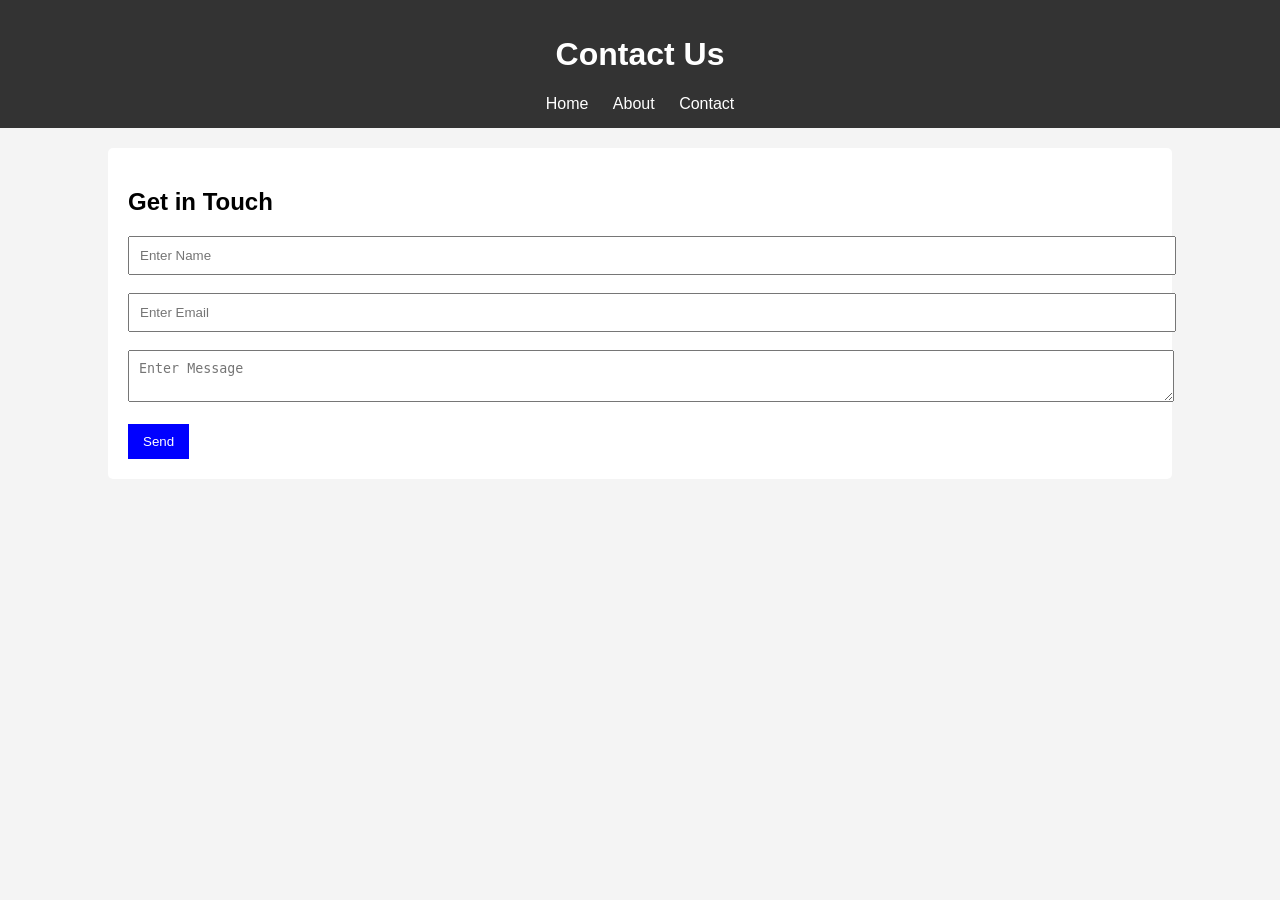
==== contact.html @ 39292fac "website code" ====
<!DOCTYPE html>
<html>
<head>
  <title>Contact Us</title>
  <link rel="stylesheet" href="style.css">
</head>
<body>

  <header>
    <h1>Contact Us</h1>
    <nav>
      <a href="index.html">Home</a>
      <a href="about.html">About</a>
      <a href="contact.html">Contact</a>
    </nav>
  </header>

  <div class="container">
    <h2>Get in Touch</h2>
    
    <form>
      <input type="text" placeholder="Enter Name"><br><br>
      <input type="email" placeholder="Enter Email"><br><br>
      <textarea placeholder="Enter Message"></textarea><br><br>
      <button type="submit">Send</button>
    </form>

  </div>

</body>
</html>
---- style.css ----
body {
  font-family: Arial;
  margin: 0;
  background-color: #f4f4f4;
}

header {
  background-color: #333;
  color: white;
  padding: 15px;
  text-align: center;
}

nav a {
  color: white;
  text-decoration: none;
  margin: 10px;
}

.container {
  width: 80%;
  margin: auto;
  background: white;
  padding: 20px;
  margin-top: 20px;
  border-radius: 5px;
}

button {
  background-color: blue;
  color: white;
  border: none;
  padding: 10px 15px;
}

input, textarea {
  width: 100%;
  padding: 10px;
}
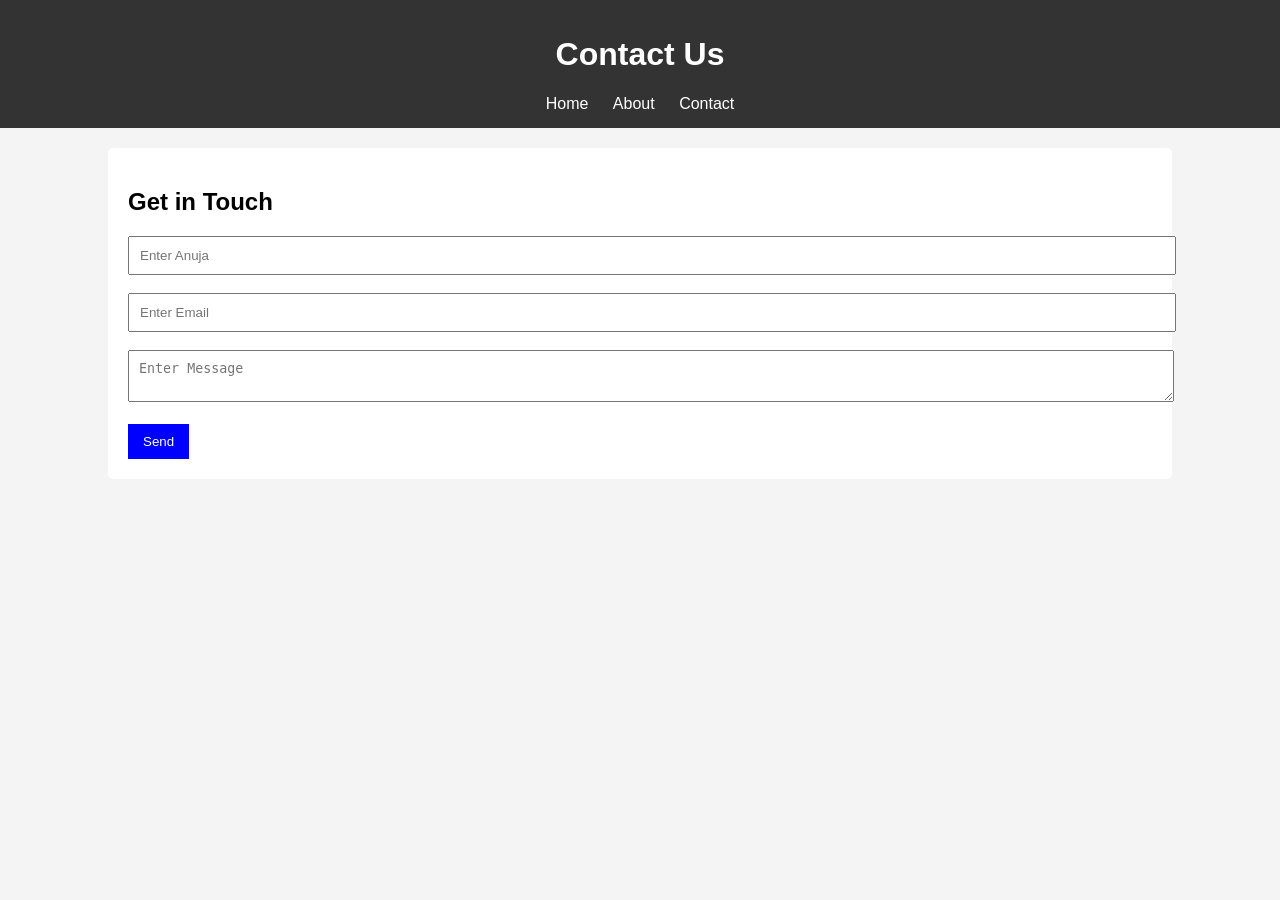
==== commit ab5e0271: "updated contact page" ====
--- a/contact.html
+++ b/contact.html
@@ -19,7 +19,7 @@
     <h2>Get in Touch</h2>
     
     <form>
-      <input type="text" placeholder="Enter Name"><br><br>
+      <input type="text" placeholder="Enter Anuja"><br><br>
       <input type="email" placeholder="Enter Email"><br><br>
       <textarea placeholder="Enter Message"></textarea><br><br>
       <button type="submit">Send</button>
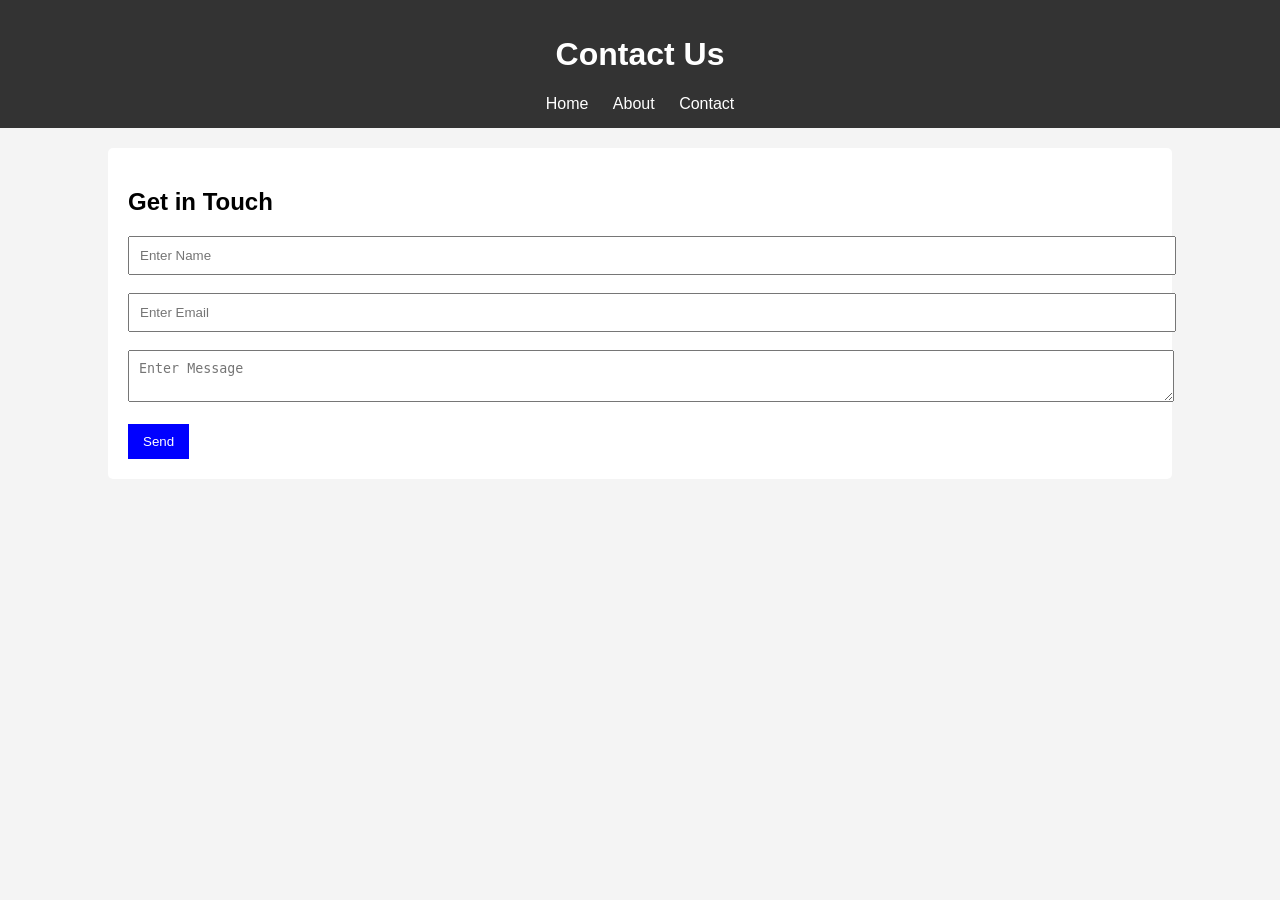
==== commit 0f6f1f9b: "contct" ====
--- a/contact.html
+++ b/contact.html
@@ -19,7 +19,7 @@
     <h2>Get in Touch</h2>
     
     <form>
-      <input type="text" placeholder="Enter Anuja"><br><br>
+      <input type="text" placeholder="Enter Name"><br><br>
       <input type="email" placeholder="Enter Email"><br><br>
       <textarea placeholder="Enter Message"></textarea><br><br>
       <button type="submit">Send</button>
